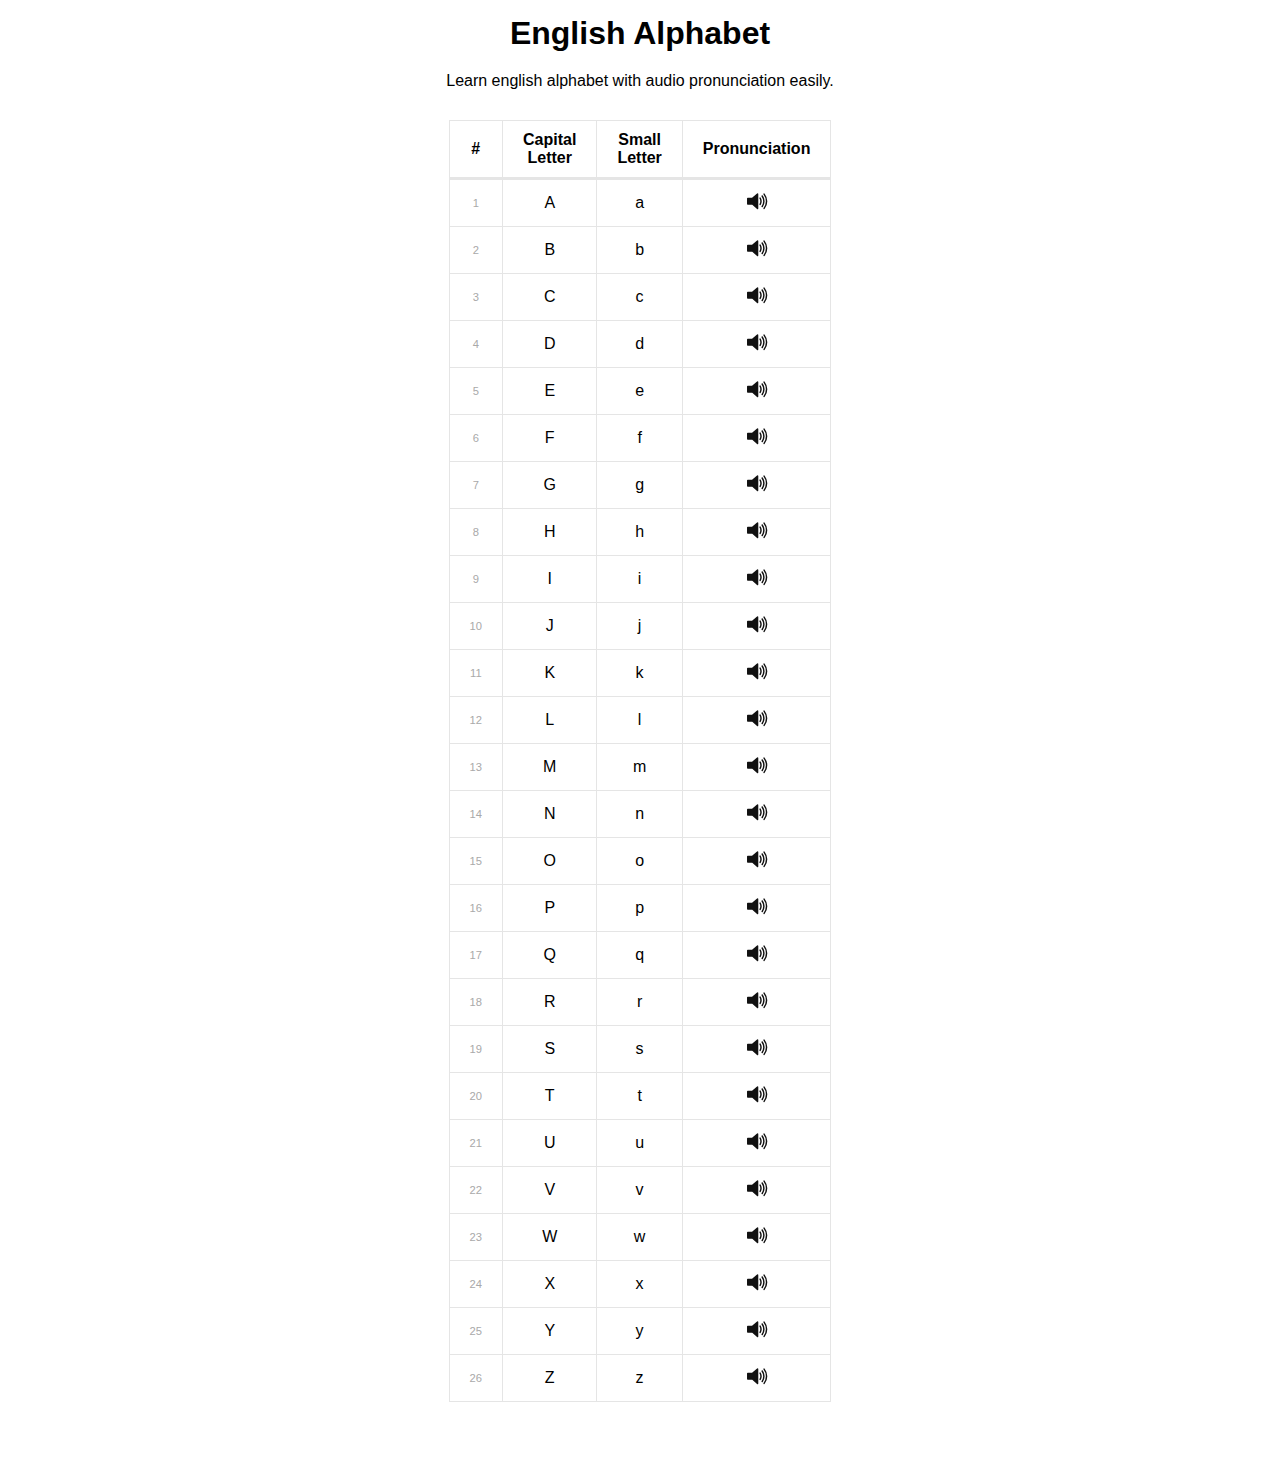
==== index.html @ 59b2f8b6 "ver" ====
<!DOCTYPE html>
<html lang="en">
<head>
  <meta charset="UTF-8">
  <meta name="viewport" content="width=device-width, initial-scale=1.0">
  <meta http-equiv="X-UA-Compatible" content="ie=edge">
  <link rel="canonical" href="https://englishalphabet.net" />
  <meta name="google-site-verification" content="ztHqaXbBRgRWa18-vNBDOyEyCHOHprw4r0D98SQQdGw" />
  <title>English alphabet with audio pronunciation</title>
  <meta name="description" content="Learn english alphabet with audio pronunciation easily.">
  <link rel="apple-touch-icon" sizes="180x180" href="favicon/apple-touch-icon.png">
  <link rel="icon" type="image/png" sizes="32x32" href="favicon/favicon-32x32.png">
  <link rel="icon" type="image/png" sizes="16x16" href="favicon/favicon-16x16.png">
  <link rel="manifest" href="favicon/site.webmanifest">
  <link rel="mask-icon" href="favicon/safari-pinned-tab.svg" color="#000000">
  <meta name="msapplication-TileColor" content="#ffffff">
  <meta name="theme-color" content="#ffffff">
  <link rel="stylesheet" href="style.css">
</head>
<body>
  <h1>English Alphabet</h1>
  <p>Learn english alphabet with audio pronunciation easily.</p>
  <div class="table">
    <table>
      <thead>
        <tr>
          <th>#</th>
          <th>Capital<br>Letter</th>
          <th>Small<br>Letter</th>
          <th>Pronunciation</th>
        </tr>
      </thead>
      <tbody>
        <tr>
          <td>1</td>
          <td>A</td>
          <td>a</td>
          <td><img id="a" src="speaker.svg" alt="speaker"></td>
        </tr>
        <tr>
          <td>2</td>
          <td>B</td>
          <td>b</td>
          <td><img id="b" src="speaker.svg" alt="speaker"></td>
        </tr>
        <tr>
          <td>3</td>
          <td>C</td>
          <td>c</td>
          <td><img id="c" src="speaker.svg" alt="speaker"></td>
        </tr>
        <tr>
          <td>4</td>
          <td>D</td>
          <td>d</td>
          <td><img id="d" src="speaker.svg" alt="speaker"></td>
        </tr>
        <tr>
          <td>5</td>
          <td>E</td>
          <td>e</td>
          <td><img id="e" src="speaker.svg" alt="speaker"></td>
        </tr>
        <tr>
          <td>6</td>
          <td>F</td>
          <td>f</td>
          <td><img id="f" src="speaker.svg" alt="speaker"></td>
        </tr>
        <tr>
          <td>7</td>
          <td>G</td>
          <td>g</td>
          <td><img id="g" src="speaker.svg" alt="speaker"></td>
        </tr>
        <tr>
          <td>8</td>
          <td>H</td>
          <td>h</td>
          <td><img id="h" src="speaker.svg" alt="speaker"></td>
        </tr>
        <tr>
          <td>9</td>
          <td>I</td>
          <td>i</td>
          <td><img id="i" src="speaker.svg" alt="speaker"></td>
        </tr>
        <tr>
          <td>10</td>
          <td>J</td>
          <td>j</td>
          <td><img id="j" src="speaker.svg" alt="speaker"></td>
        </tr>
        <tr>
          <td>11</td>
          <td>K</td>
          <td>k</td>
          <td><img id="k" src="speaker.svg" alt="speaker"></td>
        </tr>
        <tr>
          <td>12</td>
          <td>L</td>
          <td>l</td>
          <td><img id="l" src="speaker.svg" alt="speaker"></td>
        </tr>
        <tr>
          <td>13</td>
          <td>M</td>
          <td>m</td>
          <td><img id="m" src="speaker.svg" alt="speaker"></td>
        </tr>
        <tr>
          <td>14</td>
          <td>N</td>
          <td>n</td>
          <td><img id="n" src="speaker.svg" alt="speaker"></td>
        </tr>
        <tr>
          <td>15</td>
          <td>O</td>
          <td>o</td>
          <td><img id="o" src="speaker.svg" alt="speaker"></td>
        </tr>
        <tr>
          <td>16</td>
          <td>P</td>
          <td>p</td>
          <td><img id="p" src="speaker.svg" alt="speaker"></td>
        </tr>
        <tr>
          <td>17</td>
          <td>Q</td>
          <td>q</td>
          <td><img id="q" src="speaker.svg" alt="speaker"></td>
        </tr>
        <tr>
          <td>18</td>
          <td>R</td>
          <td>r</td>
          <td><img id="r" src="speaker.svg" alt="speaker"></td>
        </tr>
        <tr>
          <td>19</td>
          <td>S</td>
          <td>s</td>
          <td><img id="s" src="speaker.svg" alt="speaker"></td>
        </tr>
        <tr>
          <td>20</td>
          <td>T</td>
          <td>t</td>
          <td><img id="t" src="speaker.svg" alt="speaker"></td>
        </tr>
        <tr>
          <td>21</td>
          <td>U</td>
          <td>u</td>
          <td><img id="u" src="speaker.svg" alt="speaker"></td>
        </tr>
        <tr>
          <td>22</td>
          <td>V</td>
          <td>v</td>
          <td><img id="v" src="speaker.svg" alt="speaker"></td>
        </tr>
        <tr>
          <td>23</td>
          <td>W</td>
          <td>w</td>
          <td><img id="w" src="speaker.svg" alt="speaker"></td>
        </tr>
        <tr>
          <td>24</td>
          <td>X</td>
          <td>x</td>
          <td><img id="x" src="speaker.svg" alt="speaker"></td>
        </tr>
        <tr>
          <td>25</td>
          <td>Y</td>
          <td>y</td>
          <td><img id="y" src="speaker.svg" alt="speaker"></td>
        </tr>
        <tr>
          <td>26</td>
          <td>Z</td>
          <td>z</td>
          <td><img id="z" src="speaker.svg" alt="speaker"></td>
        </tr>
      </tbody>
    </table>
  </div>
  <script src="main.js"></script>
</body>
</html>
---- style.css ----
*{
    margin: 0px;
    padding: 0px;
    box-sizing: border-box;
}

body {
    font-family: 'Arial', sans-serif;
}

h1 {
    text-align: center;
    margin: 15px 15px 20px 15px;
}

p {
    text-align: center;
    margin: 10px 10px 30px 10px;
}

.table {
    display: grid;
    justify-content: center;
}

table {
    border-collapse: collapse;
    text-align: center;
    margin-bottom: 60px;
}

th {
    border: 1px solid #e5e5e5;
    padding: 10px 20px 10px 20px;
    border-bottom: 3px solid #e5e5e5;
}

td {
    border: 1px solid #e5e5e5;
    padding: 10px 20px 10px 20px;
}

td:first-child {
    font-size: 0.7em;
    color: darkgray;
}

img {
    width: 22px;
    height: 22px;
}

@media (max-width: 425px) {
    th, td {
        padding: 10px;
    }
}
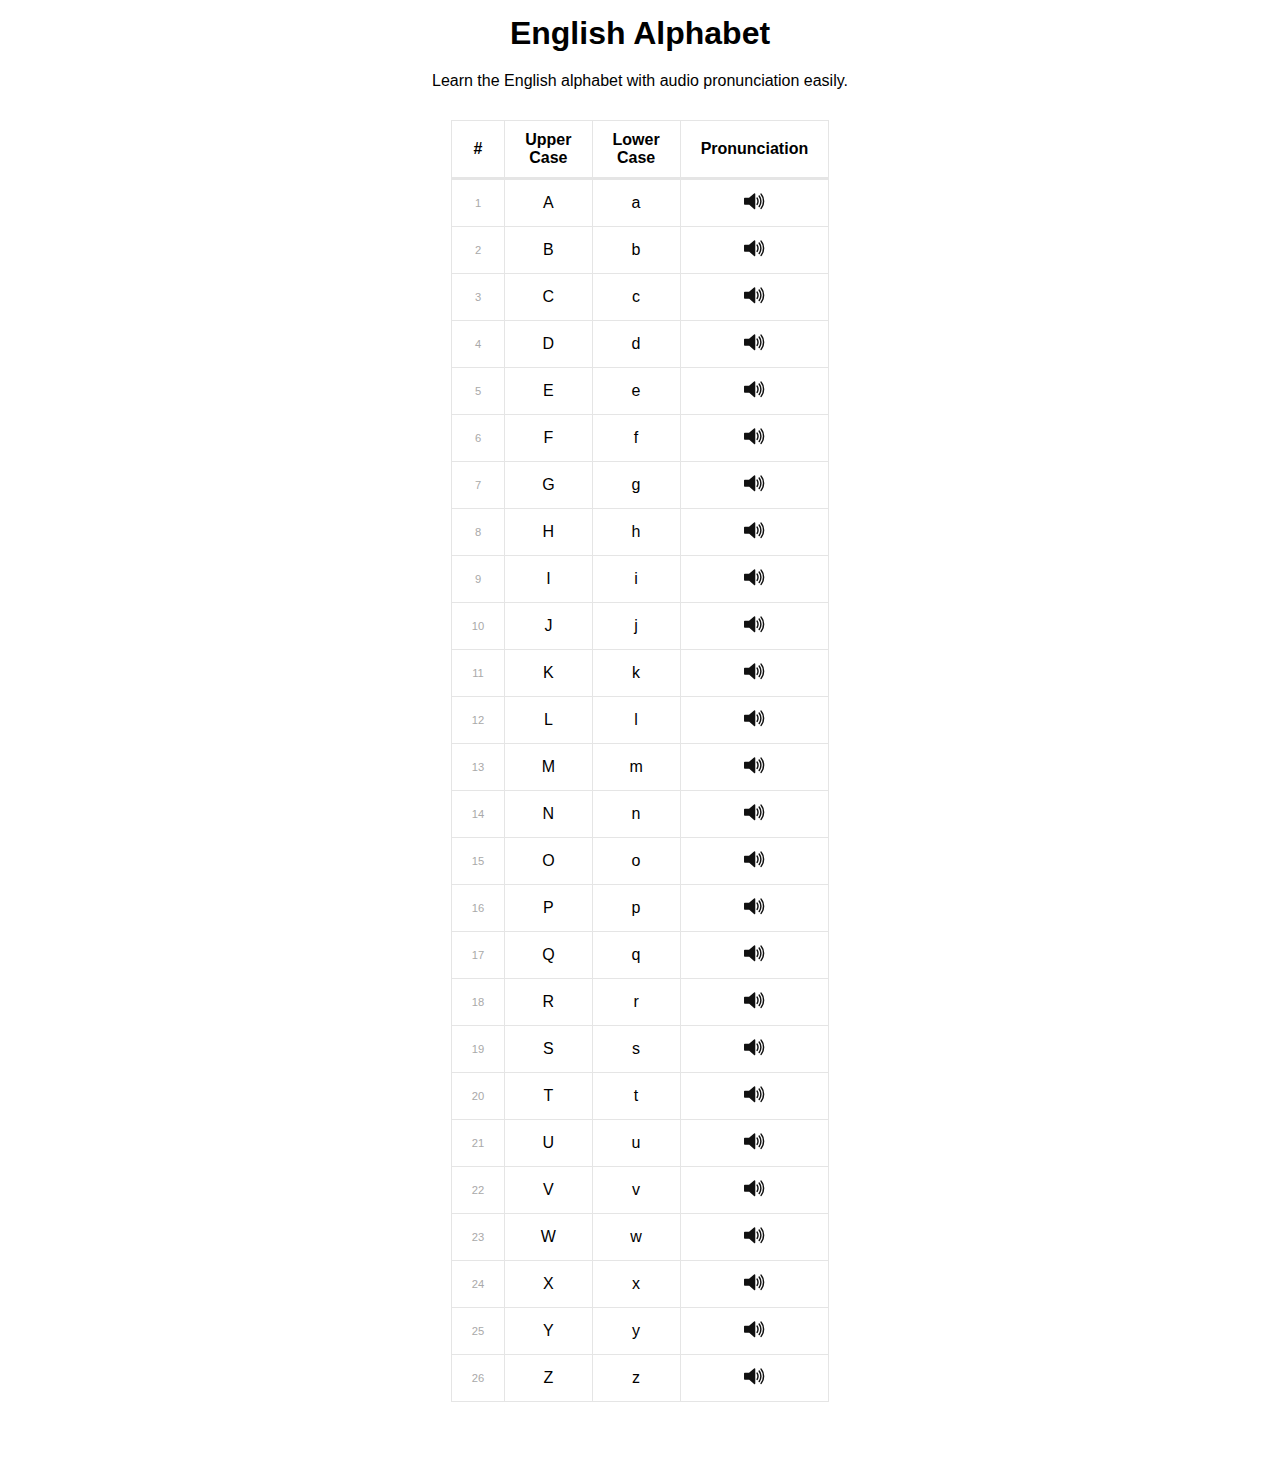
==== commit e13cfb28: "commit" ====
--- a/index.html
+++ b/index.html
@@ -4,29 +4,29 @@
   <meta charset="UTF-8">
   <meta name="viewport" content="width=device-width, initial-scale=1.0">
   <meta http-equiv="X-UA-Compatible" content="ie=edge">
-  <link rel="canonical" href="https://englishalphabet.net" />
+  <link rel="canonical" href="https://englishalphabet.net/" />
   <meta name="google-site-verification" content="ztHqaXbBRgRWa18-vNBDOyEyCHOHprw4r0D98SQQdGw" />
   <title>English alphabet with audio pronunciation</title>
-  <meta name="description" content="Learn english alphabet with audio pronunciation easily.">
-  <link rel="apple-touch-icon" sizes="180x180" href="favicon/apple-touch-icon.png">
-  <link rel="icon" type="image/png" sizes="32x32" href="favicon/favicon-32x32.png">
-  <link rel="icon" type="image/png" sizes="16x16" href="favicon/favicon-16x16.png">
-  <link rel="manifest" href="favicon/site.webmanifest">
-  <link rel="mask-icon" href="favicon/safari-pinned-tab.svg" color="#000000">
+  <meta name="description" content="Learn the English alphabet with audio pronunciation easily.">
+  <link rel="apple-touch-icon" sizes="180x180" href="/apple-touch-icon.png">
+  <link rel="icon" type="image/png" sizes="32x32" href="/favicon-32x32.png">
+  <link rel="icon" type="image/png" sizes="16x16" href="/favicon-16x16.png">
+  <link rel="manifest" href="/site.webmanifest">
+  <link rel="mask-icon" href="/safari-pinned-tab.svg" color="#000000">
   <meta name="msapplication-TileColor" content="#ffffff">
   <meta name="theme-color" content="#ffffff">
   <link rel="stylesheet" href="style.css">
 </head>
 <body>
   <h1>English Alphabet</h1>
-  <p>Learn english alphabet with audio pronunciation easily.</p>
+  <p>Learn the English alphabet with audio pronunciation easily.</p>
   <div class="table">
     <table>
       <thead>
         <tr>
           <th>#</th>
-          <th>Capital<br>Letter</th>
-          <th>Small<br>Letter</th>
+          <th>Upper<br>Case</th>
+          <th>Lower<br>Case</th>
           <th>Pronunciation</th>
         </tr>
       </thead>
